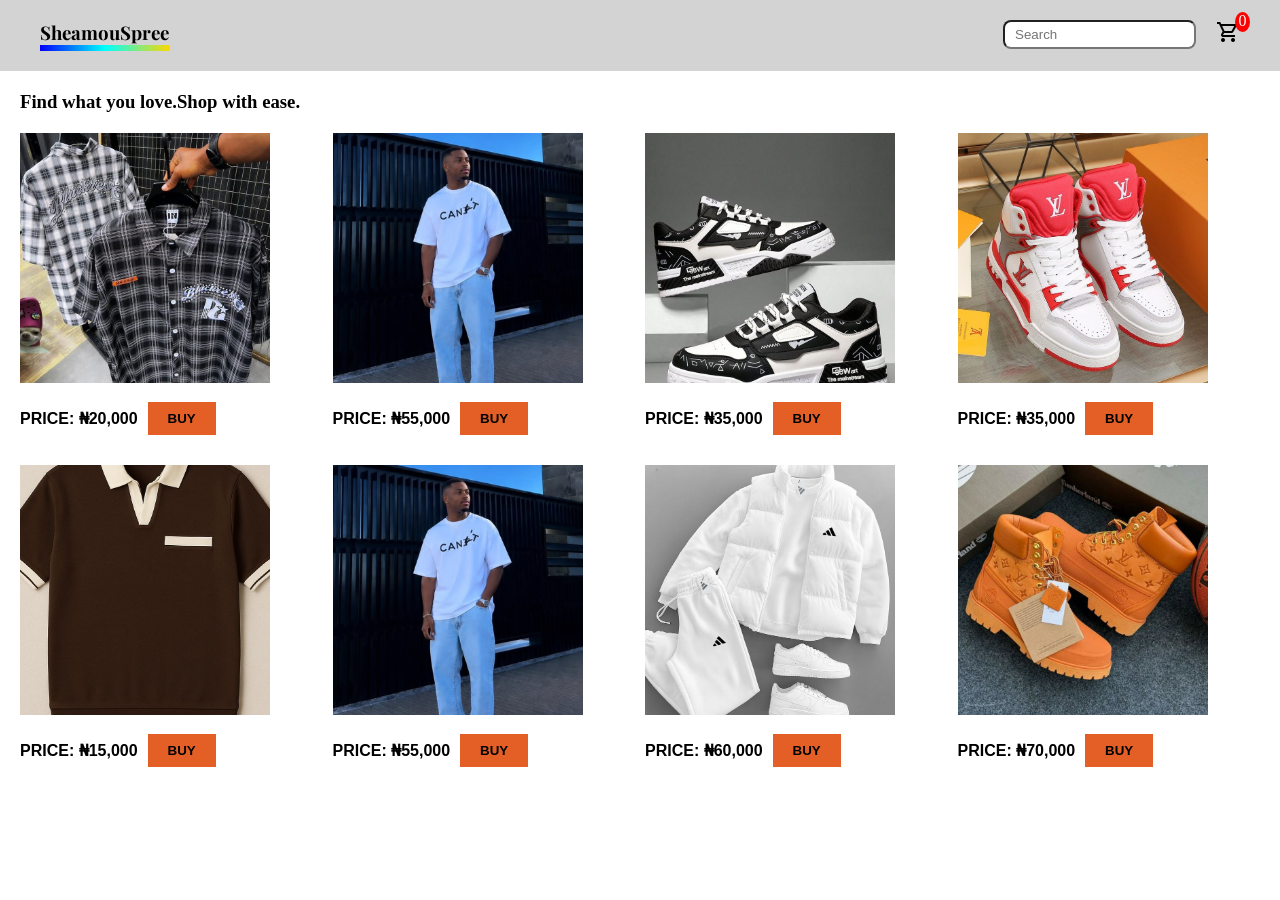
==== index.html @ 0ac81410 "my first e-commerce website" ====
<!DOCTYPE html>
<html lang="en">
<head>
    <meta charset="UTF-8">
    <meta name="viewport" content="width=device-width, initial-scale=1.0">
    <title>shopping website</title>
    <link rel="stylesheet" href="style.css">
    <link rel="stylesheet" href="https://fonts.googleapis.com/css2?family=Material+Symbols+Outlined:opsz,wght,FILL,GRAD@20..48,100..700,0..1,-50..200"/>
    <link rel="preconnect" href="https://fonts.googleapis.com">
    <link rel="preconnect" href="https://fonts.gstatic.com" crossorigin>
    <link href="https://fonts.googleapis.com/css2?family=Playfair+Display:wght@400;500;600;700;800;900&display=swap" rel="stylesheet">
    
</head>
<body>
    <header>
        <div class="nav-bar">
        <h3>SheamouSpree</h3>
        <div class="nav-right">
            <div>
            <nav>
                <input type="text" id="input-search" placeholder="Search" class="active">
                <!-- <a  class="material-symbols-outlined" id="search-bar">search</a> -->
            </nav>
            </div>
            <div id="cart-container">
            <span id="cart" class="material-symbols-outlined ">shopping_cart</span>
            <span id="cart-count">0</span>
            </div>
        </div>
        
        </div>
    </header>
     
     <p id="order-message"></p>

    <button id="close-cart" class="material-symbols-outlined">close</button>
    <div id="cart-box">
            <h3>Check your cart</h3>
            <div id="cart-item"></div>
            <div id="order">
            <input type="text" id="customer-name" placeholder="Enter name" required>
            <input type="tel" id="customer-number" placeholder="Enter phone number" required>
            <button id="place-order">Place-order</button>
        
          </div>
    </div>
     
   


    <!-- shopping section -->

    <main class="mains">
        <h3>Find what you love.Shop with ease.</h3>
    <div class="hero-page">
        <div class="image-container">
            <div class="hero-image" >
                <img src="images/290834088457328144.jpg">
                <div class="buy-price">
                    <div class="price">
                        PRICE: ₦20,000
                        </div>
                            <button class="buybtn">BUY</button>
                </div>
            </div>
        </div>


        
        <div class="image-container" >
            <div hero-image>
                <img src="images/Clean ✨.jpg">
                <div class="buy-price">
                    <div class="price">
                        PRICE: ₦55,000
                        </div>
                            <button class="buybtn">BUY</button>
                </div>
            </div>
        </div>
         
        <div class="image-container">
            <div hero-image>
                <img src="images/554716879125163098.jpg">
                <div class="buy-price">
                    <div class="price">
                        PRICE: ₦35,000
                        </div>
                            <button class="buybtn">BUY</button>
                </div>
            </div>
        </div>

        
        <div  class="image-container">
            <div hero-image>
                <img src="images/615374736613380890.jpg">
                <div class="buy-price">
                    <div class="price">
                        PRICE: ₦35,000
                        </div>
                            <button class="buybtn">BUY</button>
                </div>
            </div>
        </div>

        
        <div  class="image-container">
            <div hero-image>
                <img src="images/Instagram.jpg">
                <div class="buy-price">
                    <div class="price">
                        PRICE: ₦15,000
                        </div>
                            <button class="buybtn">BUY</button>
                </div>
            </div>
        </div>
         
        <div  class="image-container">
            <div hero-image>
                <img src="images/Clean ✨.jpg">
                <div class="buy-price">
                    <div class="price">
                        PRICE: ₦55,000
                        </div>
                            <button class="buybtn">BUY</button>
                </div>
            </div>
        </div>
        
        <div  class="image-container">
            <div hero-image>
                <img src="images/men fashion outfit collection.jpg">
                <div class="buy-price">
                    <div class="price">
                        PRICE: ₦60,000
                        </div>
                            <button class="buybtn">BUY</button>
                </div>
            </div>
        </div>
         
        <div  class="image-container">
            <div hero-image>
                <img src="images/What Color is your favorite_ Dm to order or click….jpg">
                <div class="buy-price">
                    <div class="price">
                        PRICE: ₦70,000
                        </div>
                            <button class="buybtn">BUY</button>
                </div>
            </div>
        </div>
    </div>
        
        
    </main>
    
    <script src="product.js"></script>
</body>
</html>
---- style.css ----
*{
    margin: 0;
    padding: 0;
    box-sizing: border-box;
}
.nav-bar{
    display: flex;
    justify-content: space-between;
    padding: 20px 40px;
    background-color:#D3D3D3;
}
.nav-bar h3{
    font-family: 'playfair display',serif;
    font-weight: 700;
}
.nav-bar h3::after{
    content: '';
    display: block;
    width: 130px;
    height: 6px;
    background-image: linear-gradient(to right,blue,aqua,gold);
}
.nav-link{
    padding:  9px 15px;
    text-decoration: none;
    border: none;
    cursor: pointer;
    background-color: #e35f26;
    color: black;
}
.material-symbols-outlined{
    cursor: pointer;

}
/* #cart{
    display: none;
} */
#cart-container{
    position: relative;
    display: inline-block;
}
#cart-count{
    position: absolute;
    top: -8px;
    right: -10px;
    background-color: red;
    width: 15px;
    height: 20px;
    border-radius: 50%;
    text-align: center;
    color: #fff;


}
.nav-right{
    display: flex;
    gap: 20px;
    border-radius: 8px;
    
}

.mains{
    margin:20px ;
    flex-wrap: wrap;
}
mains h3{
    text-align: center;
    font-weight:700;
    font-family: 'poppins',sans-serif;
}
/* .hero-image{
    width: 100%;
    height: 250px;
    display: flex;
    justify-content: center;
    align-items: center;
    overflow: hidden;
} */

img{
    width: 100%;
    height: 250px;
    max-width: 250px;
    margin-top: 20px;
    transition: 0.5s ease;
    object-fit: cover; 
}
img:hover{
    transform: scale(1.1);
}
.buy-price{
    display: flex;
    gap: 10px;
    align-items: center;
    gap: 10px;
    margin-top: 15px;
    font-family: 'poppins',sans-serif;
    font-weight: 700;
}
.buy-price price{
    margin: 0;
}
.buybtn{
    padding: 9px 20px;
    cursor: pointer;
    align-items: center;
    font-family: 'poppins',sans-serif;
    font-weight: 700;
    background-color: #e35f26;
    border: none;
    transition: 0.5s ease;
}
.buybtn:hover{
    transform: scale(1.1);
}
.hero-page{
    display: grid;
    grid-template-columns: repeat(4,1fr) ;
    gap: 10px;
}
#cart-box{
    display: none;
    position: fixed;
    top: 70px;
    right: 0;
    width: 320px;
    padding:45px 20px 20px;
    z-index: 999;
    border: none;
    background-color: #D3D3D3;
    overflow: auto;
    font-family: 'poppins',sans-serif;
    font-weight: 700;
    max-height: 80vh;
    
}
#cart-box img{
    width: 80px;
    height: 80px;
    object-fit: cover;
}
/* #cart-box.cart-items{
    display: grid;
    grid-template-columns: repeat(2,1fr);
    gap: 10px;
} */
.cart-buttons{
    padding: 9px 20px;
    border-radius: 8px;
    border: none;
    background-color: #e35f26;
    font-family: 'poppins',sans-serif;
    font-weight: 700;
    cursor: pointer;
    margin: 10px;
}
#close-cart{
    position: fixed;
    padding: 8px;
    top:  80px;
    right: 10px;
    cursor: pointer;
    z-index: 1000;
    display: none;
    border: none;
    background-color:#fff
}
#checkout-btn {
    padding: 6px 15px;

}
#place-order{
    padding: 6px 15px;
}
input{
    padding: 5px 10px;
    border-radius: 8px;
}
#cart-box input{
    margin: 10px;
}
#order{
    display: none;
}
#order-message{
    margin-top: 15px;
    font-family: 15px;
    text-align: center;
}
#admin{
        text-align: center;
        padding: 30px;
        background-color: #D3D3D3;
        height: 100vh;
    }
    #admin input{
        margin-top: 20px;
        padding: 10px 30px;
        border: none;
        font-size: 14px;

    }
    #admin button{
        background-color:black;
        color:#fff
    }
    .admin-button{
        display: flex;
        align-items: center;
        justify-content: center;
        gap: 30px;
        padding: 9px 15px;
        border: 7px;
    }
    .admin-button button{
        padding: 9px 15px;
        border-radius: 7px;
        border: none;
        background-color: #e8f1ff;
        color: #2563eb;
        font-size: 14px;
        cursor: pointer;
    }
    .log-out{
        background-color: #ffe8e8 !important;
        color: #dc2626 !important;

    }
    #admin-board{
        text-align: center;
        padding: 15px 20px;
        border-bottom: 1px solid #ddd;
    }
   
    .product-area{
        text-align: center;
        padding-top: 20px;
        max-width: 500px;
        margin: 30px auto;
        padding: 25px;
        border: 1px solid #ddd;
        border-radius: 12px;
    }
    .product-area h2{
        padding: 10;
    }

    .product-area input,
    .product-area textarea{
        width: 100%;
        padding: 10px;
        margin-bottom: 10px;
        border-radius: 1px solid #ddd;
        border-radius: 6px;
        box-sizing: border-box;

    }
    .product-area button{
        width: 100%;
        padding: 11px;
        border-radius: 8px;
        border: none;
        background-color: #e8f1ff;
         color: #2563eb;
         font-size: 15px;
         font-weight: bold;
    }
    .product-area button:hover{
        background-color:#dbeafe ;
    }
    #product-name{
        margin-top: 20px;
    }
    
    #image{
        transform: translate(34px);
    }
    #view-product{
        text-align: center;
        margin-top:30px; 
    }
    #view-product button{
        background-color: #b28f6c;
    }
    #product-review{
        display: grid;
        grid-template-columns: repeat(auto-fit,minmax(200px,1fr));
        gap: 10px;
    }

    .js-product{
        border: 1px solid #ddd;
        padding: 15px;
        border-radius: 10px;
        transition: 0.3s;
    }
    .js-product:hover{
        transform: translateY(-4px);
    }

    .js-product img{
        width: 100%;
        height: 200px;
        border-radius: 8px;
        object-fit: cover;
    }
    .js-product h3{
        margin: 12px 0 8px;
    }
    .js-product  p{
        margin: 6px 0 ;
        font-weight: 500;
    }
    .js-product button{
        padding: 8px 14px;
        margin-right: 6px;
    }

     .js-product .edit-btn{
        background-color: #e8f1ff;
        border: none;
        border-radius: 6px;
        font-weight: 700;
        transition: 0.3s;
     }
     .js-product .edit-btn:hover{
        background-color: #dbeafe;
     }
     .js-product .delete-btn{
        background-color: #ffe8e8;
        color: #dc2626;
        border-radius: 6px;
        border: none;
         font-weight: 700;
     }
     .js-product .delete-btn:hover{
        background-color: #fee2e2;
     }
     #menu{
        display: none;
     }
     #admin-board{
        display: block;
     }
     #close-menu{
        display: none;
     }
     #product-section,
     #order-section{
        display: none;
     }
     #overview-section{
        display: block;
        text-align: center;
     }
     .overview-cards{
        display: flex;
        justify-content: center;
        gap: 20px;
        flex-wrap: wrap;
     }
     #overview-section h2{
        padding: 10px;
     }
     .cards{
        width: 180px;
        border: 1px solid #ddd;
        padding: 20px;
        border-radius: 10px;
        background: white;
        box-shadow: 0 2px 8px rgba(0,0,0,0.1);
        cursor: pointer;
     }
    .cards h2{
        text-align: center;
        margin: 0 0 10px;
    
    }
    .cards p{
        text-align: center;
        font-size: 20px;
        font-weight: bold;
        margin: 0;
    }
    


    /*----- responsive screen--- */

@media (max-width:768px) {
    .hero-page{
        grid-template-columns: repeat(3,1fr);
    }
    header{
        display: flex;
        justify-content: flex-end;
        align-items: center;
        cursor: pointer;
    }
    #menu{
        display: block;
        top: 0;
        position: fixed;
    }
    .admin-button{
        display: block;
    }
    
    #admin-board.active{
        display: flex;
        flex-direction: column;
        position: fixed;
        top: 0;
        right: 0;
        width: 200px;
        height: 40vh;
        background: #fff;
    }
    #admin-board button{
        border: none;
        background: none;
        text-align: left;
        
    }
    #admin-board{
        display: none;
    }
    #close-menu{
        display: block;
         position: absolute;
         top: 15px;
         right: 15px;
    }
   

    }
    
@media (max-width: 462px) {
    .hero-page{
        display: grid;
        grid-template-columns: repeat(2,minmax(0,1fr));
        gap: 10px;
        overflow-x: hidden;
        font-size: 14px;
        font-weight: 500;
    }    
    .hero-page img{
        width: 100%;
        height: 150px;
        display: block;
        object-fit:cover;
        margin-top: 10px;
    }
    .buy-price{
        display: flex;
        flex-direction: column;
    }
    .nav-bar h3{
        font-size: 17px;
        transform: translateX(-20px);
    
    }
    .buybtn{
        padding: 7px 25px;
        background-color: #b28f6c;

    
    }
    #cart-count{
        width: 14px;
        top: -8px;
 
    }
    #input-search{
    border-radius: 8px;
    display: none;
    

    }
    input.active{
    width: 150px;
    opacity: 1;

}


    
}
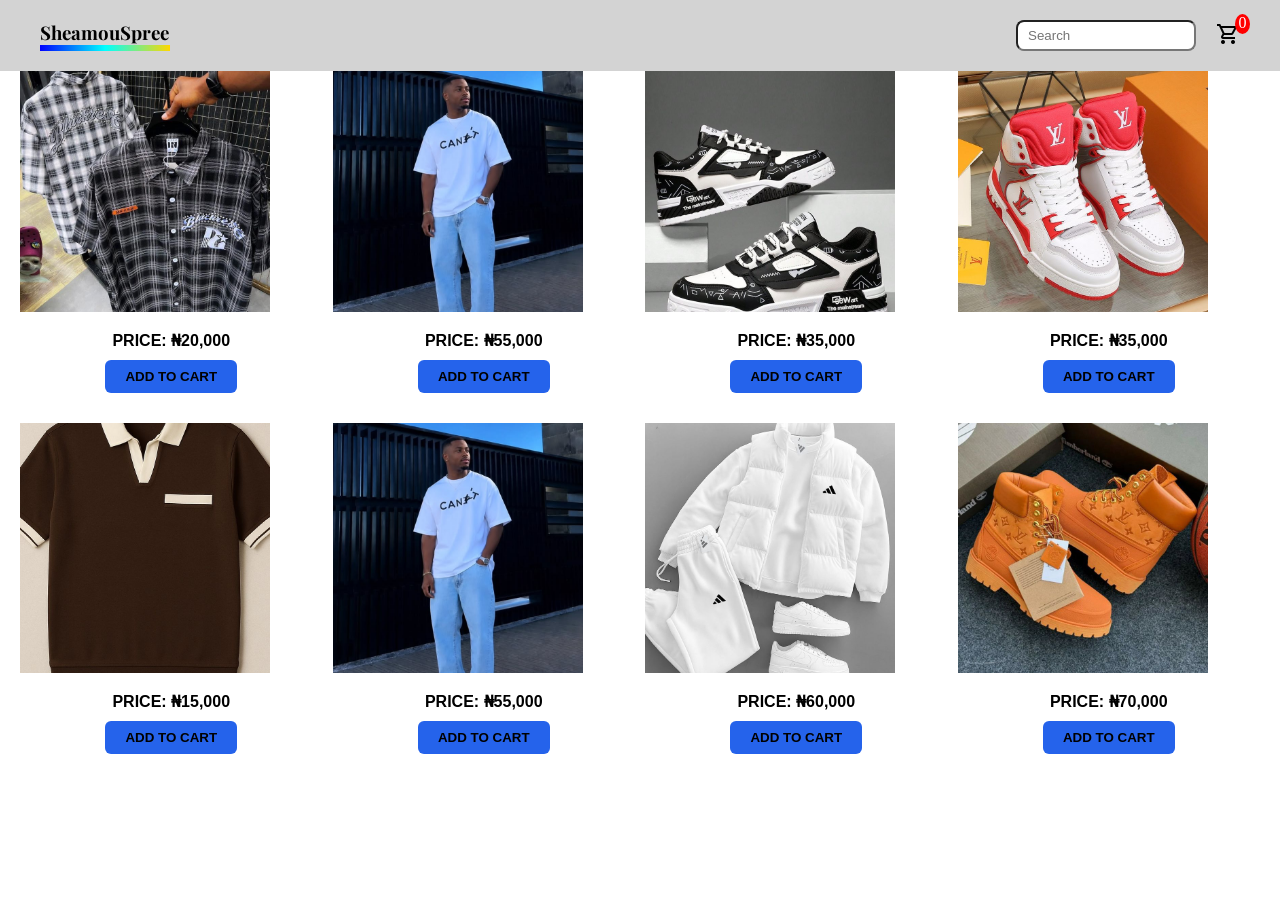
==== commit 279eec44: "editing add to cart buttons" ====
--- a/index.html
+++ b/index.html
@@ -60,7 +60,7 @@
                     <div class="price">
                         PRICE: ₦20,000
                         </div>
-                            <button class="buybtn">BUY</button>
+                            <button class="buybtn">ADD TO CART</button>
                 </div>
             </div>
         </div>
@@ -74,7 +74,7 @@
                     <div class="price">
                         PRICE: ₦55,000
                         </div>
-                            <button class="buybtn">BUY</button>
+                            <button class="buybtn">ADD TO CART</button>
                 </div>
             </div>
         </div>
@@ -86,7 +86,7 @@
                     <div class="price">
                         PRICE: ₦35,000
                         </div>
-                            <button class="buybtn">BUY</button>
+                            <button class="buybtn">ADD TO CART</button>
                 </div>
             </div>
         </div>
@@ -99,7 +99,7 @@
                     <div class="price">
                         PRICE: ₦35,000
                         </div>
-                            <button class="buybtn">BUY</button>
+                            <button class="buybtn">ADD TO CART</button>
                 </div>
             </div>
         </div>
@@ -112,7 +112,7 @@
                     <div class="price">
                         PRICE: ₦15,000
                         </div>
-                            <button class="buybtn">BUY</button>
+                            <button class="buybtn">ADD TO CART</button>
                 </div>
             </div>
         </div>
@@ -124,7 +124,7 @@
                     <div class="price">
                         PRICE: ₦55,000
                         </div>
-                            <button class="buybtn">BUY</button>
+                            <button class="buybtn">ADD TO CART</button>
                 </div>
             </div>
         </div>
@@ -136,7 +136,7 @@
                     <div class="price">
                         PRICE: ₦60,000
                         </div>
-                            <button class="buybtn">BUY</button>
+                            <button class="buybtn">ADD TO CART</button>
                 </div>
             </div>
         </div>
@@ -148,7 +148,7 @@
                     <div class="price">
                         PRICE: ₦70,000
                         </div>
-                            <button class="buybtn">BUY</button>
+                            <button class="buybtn">ADD TO CART</button>
                 </div>
             </div>
         </div>
--- a/style.css
+++ b/style.css
@@ -6,8 +6,14 @@
 .nav-bar{
     display: flex;
     justify-content: space-between;
+    align-items: center;
     padding: 20px 40px;
     background-color:#D3D3D3;
+    top: 0;
+    position: fixed;
+    width: 100%;
+    z-index: 999;
+    
 }
 .nav-bar h3{
     font-family: 'playfair display',serif;
@@ -52,8 +58,16 @@
 
 
 }
+#input-search{
+    width: 180px;
+    max-width: 100%;
+    padding: 6px 10px;
+}
+
+
 .nav-right{
     display: flex;
+    align-items: center;
     gap: 20px;
     border-radius: 8px;
     
@@ -90,6 +104,7 @@
 }
 .buy-price{
     display: flex;
+    flex-direction: column;
     gap: 10px;
     align-items: center;
     gap: 10px;
@@ -106,12 +121,13 @@
     align-items: center;
     font-family: 'poppins',sans-serif;
     font-weight: 700;
-    background-color: #e35f26;
+    background-color: #2563eb;
+    border-radius: 6px;
     border: none;
     transition: 0.5s ease;
 }
 .buybtn:hover{
-    transform: scale(1.1);
+    background-color: #1d4ed8;
 }
 .hero-page{
     display: grid;
@@ -121,9 +137,9 @@
 #cart-box{
     display: none;
     position: fixed;
-    top: 70px;
+    top: 55px;
     right: 0;
-    width: 320px;
+    width: 250px;
     padding:45px 20px 20px;
     z-index: 999;
     border: none;
@@ -132,6 +148,7 @@
     font-family: 'poppins',sans-serif;
     font-weight: 700;
     max-height: 80vh;
+    height: 300px;
     
 }
 #cart-box img{
@@ -145,32 +162,50 @@
     gap: 10px;
 } */
 .cart-buttons{
-    padding: 9px 20px;
-    border-radius: 8px;
-    border: none;
-    background-color: #e35f26;
+    padding: 6px 15px;
+    border-radius: 6px;
+    border: none;
+    background-color: #2563eb;
+    color: #fff;
     font-family: 'poppins',sans-serif;
-    font-weight: 700;
     cursor: pointer;
-    margin: 10px;
+    margin: 5px;
+}
+.cart-buttons:hover{
+    background-color: #1d4ed8;
 }
 #close-cart{
     position: fixed;
-    padding: 8px;
     top:  80px;
-    right: 10px;
+    right: 16px;
     cursor: pointer;
     z-index: 1000;
     display: none;
     border: none;
-    background-color:#fff
+
 }
 #checkout-btn {
     padding: 6px 15px;
-
+    border-radius: 6px;
+    background-color: #2563eb;
+    color: #fff;
+    border: none;
+    transition: 0.3s;
+
+}
+#checkout-btn:hover{
+   background-color: #1d4ed8;
 }
 #place-order{
     padding: 6px 15px;
+    border: none;
+    border-radius: 6px;
+    background-color: #2563eb;
+    color: #fff;
+    transition: 0.3s;
+}
+#place-order:hover{
+    background-color: #1d4ed8;
 }
 input{
     padding: 5px 10px;
@@ -401,6 +436,12 @@
         display: block;
         top: 0;
         position: fixed;
+        right: 20px;
+        font-weight: 700;
+        background-color: #ddd;
+        z-index: 999;
+
+        
     }
     .admin-button{
         display: block;
@@ -415,6 +456,7 @@
         width: 200px;
         height: 40vh;
         background: #fff;
+        z-index: 999;
     }
     #admin-board button{
         border: none;
@@ -431,6 +473,16 @@
          top: 15px;
          right: 15px;
     }
+    .nav-right{
+        gap: 8px;
+        flex: 1;
+        justify-content: flex-end;
+       
+    }
+    .nav-bar{
+         padding: 12px 20px;
+    }
+
    
 
     }
@@ -456,15 +508,21 @@
         flex-direction: column;
     }
     .nav-bar h3{
-        font-size: 17px;
+        font-size: 16px;
         transform: translateX(-20px);
-    
+    }
+    .nav-bar h3::after{
+        width: 110px;
+        height: 4px;
     }
     .buybtn{
-        padding: 7px 25px;
+        padding: 6px 15px;
         background-color: #b28f6c;
-
-    
+        font-weight: 500;
+        color: #fff;
+    }
+    .buybtn:hover{
+        background-color: aquamarine;
     }
     #cart-count{
         width: 14px;
@@ -473,9 +531,9 @@
     }
     #input-search{
     border-radius: 8px;
-    display: none;
-    
-
+    width: 100%;
+    max-width: 130px;
+    min-width: 0;
     }
     input.active{
     width: 150px;
